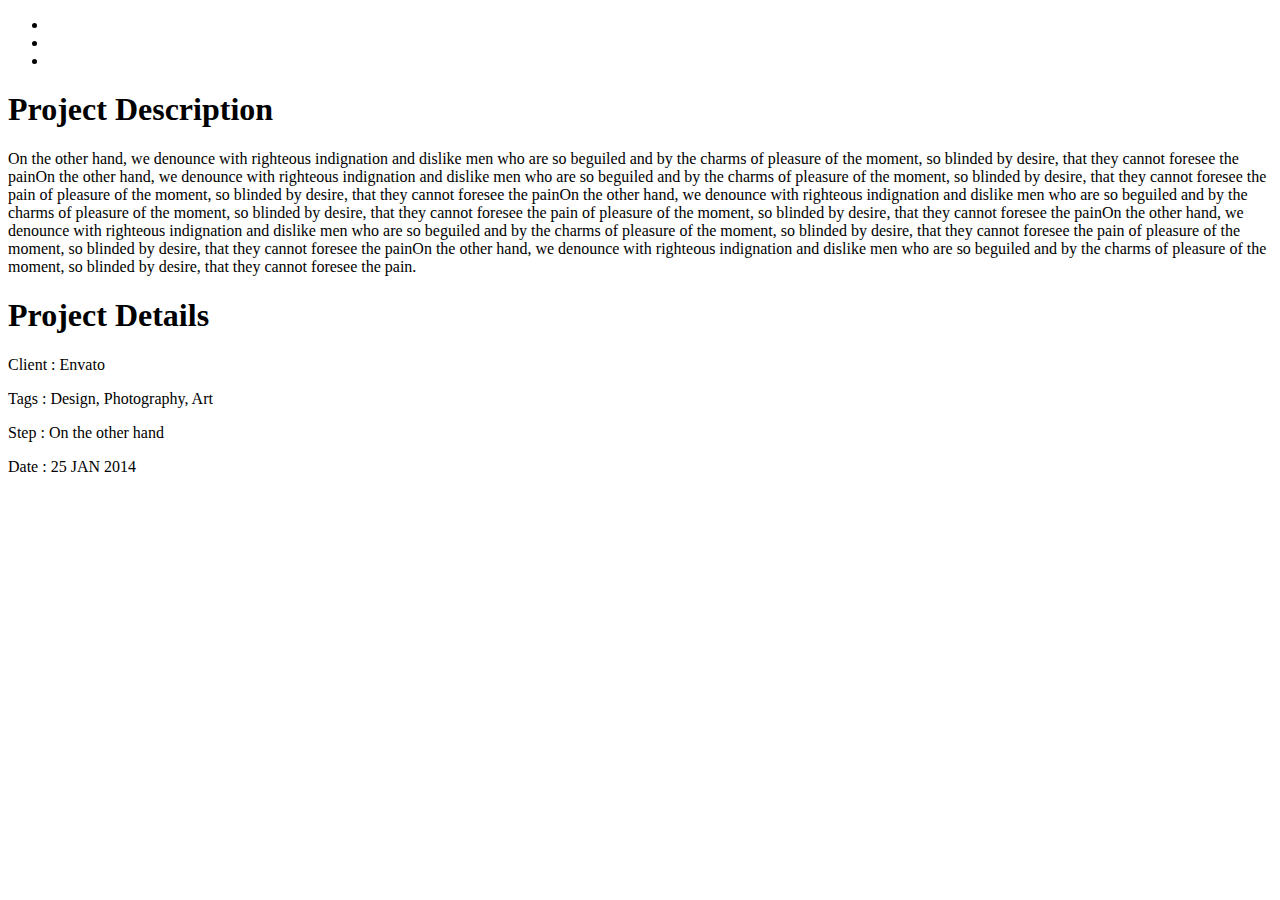
==== projects/project-1.html @ 02fd35a8 "Initial Code for Portfolio website" ====
<!DOCTYPE html>
<html lang="en">
<head>
</head>
<body>


    <section class="extended-project container">

        <div class="inner portfolio">
            <!-- Flex Slider -->
            <div class="project">
                
                <ul class="project-slides">
                    <!-- Slides -->
                    <li class="slide"><img src="images/portfolio/slide1.jpg" alt=""/> </li>
                    <li class="slide"><img src="images/portfolio/slide2.jpg" alt=""/> </li>
                    <!-- End Slides -->

                    <!-- Clear -->
                    <li class="clear"></li>
                </ul>
            </div>

            <!-- Header -->
            <h1 class="project-header bold dark condensed uppercase">Project Description</h1>

            <!-- Description -->
            <p class=" project-desc light">On the other hand, we denounce with righteous indignation and dislike men who are so beguiled and by the <span class="colored normal">charms</span> of pleasure of the moment, so blinded by desire, that they cannot foresee the painOn the other hand, we denounce with righteous indignation and dislike men who are so beguiled and by the charms of pleasure of the moment, so blinded by desire, that they cannot foresee the pain of pleasure of the moment, so blinded by desire, that they cannot foresee the painOn the other hand, we denounce with righteous indignation and dislike men who are so beguiled and by the charms of pleasure of the moment, so blinded by desire, that they cannot foresee the pain of pleasure of the moment, so blinded by desire, that they cannot foresee the painOn the other hand, we denounce with righteous indignation and dislike men who are so beguiled and by the charms of pleasure of the moment, so blinded by desire, that they cannot foresee the pain of pleasure of the moment, so blinded by desire, that they cannot foresee the painOn the other hand, we denounce with righteous indignation and dislike men who are so beguiled and by the charms of pleasure of the moment, so blinded by desire, that they cannot foresee the pain.</p>

            <!-- Header -->
            <h1 class="project-header bold dark condensed uppercase">Project Details</h1>

            <!-- Description -->
            <p class=" project-detail light"><span class="bold condensed uppercase">Client : </span>Envato</p>

            <p class=" project-detail light"><span class="bold condensed uppercase">Tags : </span>Design, Photography, Art</p>

            <p class=" project-detail light"><span class="bold condensed uppercase">Step : </span>On the other hand</p>

            <p class=" project-detail light"><span class="bold condensed uppercase">Date : </span>25 JAN 2014</p>

         </div><!-- End Inner Portfolio -->

    </section><!-- End Project -->

</body>
</html>
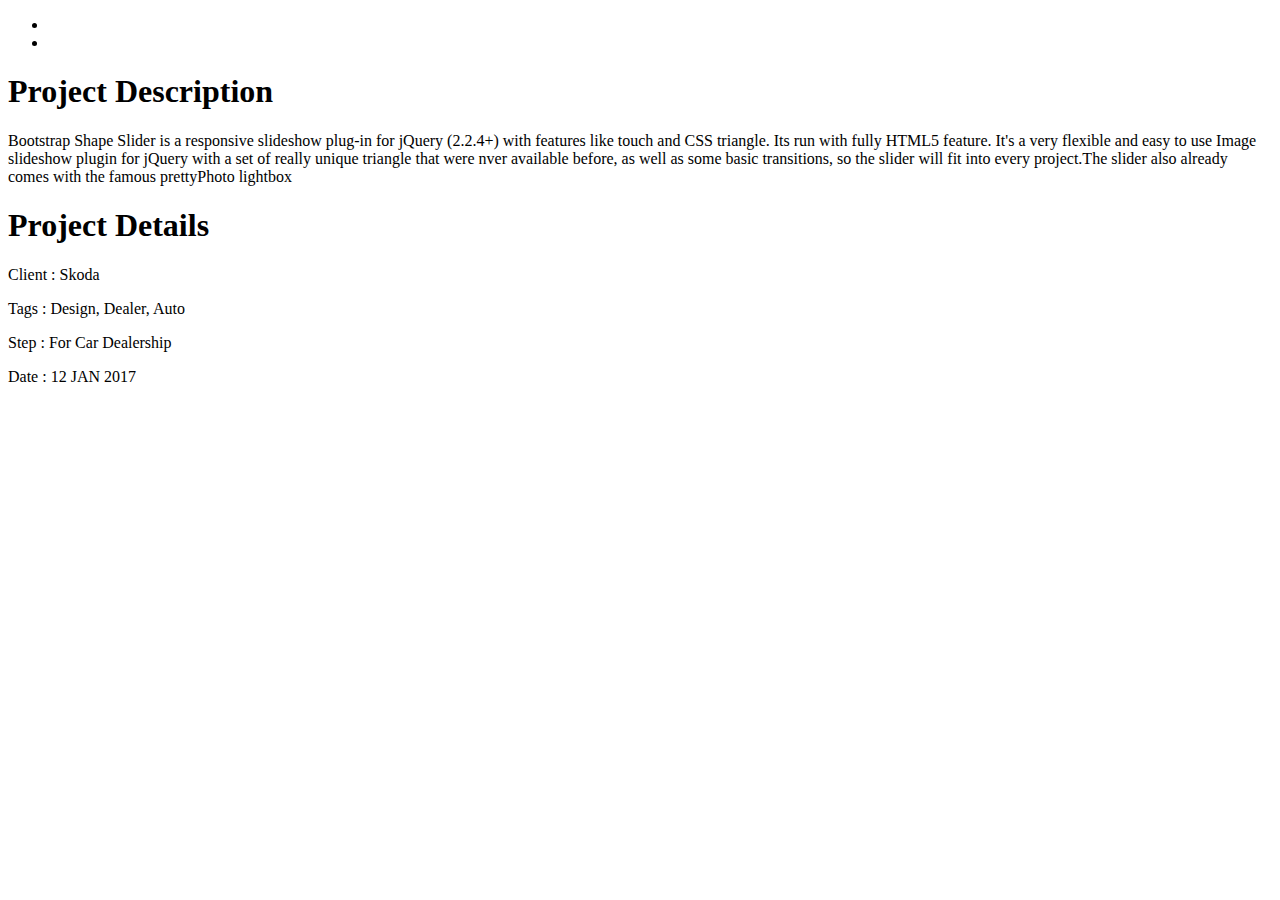
==== commit af476764: "End of portfolio project description" ====
--- a/projects/project-1.html
+++ b/projects/project-1.html
@@ -10,11 +10,11 @@
         <div class="inner portfolio">
             <!-- Flex Slider -->
             <div class="project">
-                
+
                 <ul class="project-slides">
                     <!-- Slides -->
                     <li class="slide"><img src="images/portfolio/slide1.jpg" alt=""/> </li>
-                    <li class="slide"><img src="images/portfolio/slide2.jpg" alt=""/> </li>
+                    <!-- <li class="slide"><img src="images/portfolio/slide2.jpg" alt=""/> </li> -->
                     <!-- End Slides -->
 
                     <!-- Clear -->
@@ -26,23 +26,27 @@
             <h1 class="project-header bold dark condensed uppercase">Project Description</h1>
 
             <!-- Description -->
-            <p class=" project-desc light">On the other hand, we denounce with righteous indignation and dislike men who are so beguiled and by the <span class="colored normal">charms</span> of pleasure of the moment, so blinded by desire, that they cannot foresee the painOn the other hand, we denounce with righteous indignation and dislike men who are so beguiled and by the charms of pleasure of the moment, so blinded by desire, that they cannot foresee the pain of pleasure of the moment, so blinded by desire, that they cannot foresee the painOn the other hand, we denounce with righteous indignation and dislike men who are so beguiled and by the charms of pleasure of the moment, so blinded by desire, that they cannot foresee the pain of pleasure of the moment, so blinded by desire, that they cannot foresee the painOn the other hand, we denounce with righteous indignation and dislike men who are so beguiled and by the charms of pleasure of the moment, so blinded by desire, that they cannot foresee the pain of pleasure of the moment, so blinded by desire, that they cannot foresee the painOn the other hand, we denounce with righteous indignation and dislike men who are so beguiled and by the charms of pleasure of the moment, so blinded by desire, that they cannot foresee the pain.</p>
+
+
+            <p class=" project-desc light"><span class="colored normal">Bootstrap Shape Slider</span> is a responsive slideshow plug-in for jQuery (2.2.4+) with features like touch and CSS triangle. Its run with fully HTML5 feature. It's a very flexible and easy to use Image slideshow plugin for jQuery with a set of really unique triangle that were nver available before, as well as some basic transitions, so the slider will fit into every project.The slider also already comes with the famous prettyPhoto lightbox</p>
+
+
 
             <!-- Header -->
             <h1 class="project-header bold dark condensed uppercase">Project Details</h1>
 
             <!-- Description -->
-            <p class=" project-detail light"><span class="bold condensed uppercase">Client : </span>Envato</p>
+            <p class=" project-detail light"><span class="bold condensed uppercase">Client : </span>Skoda</p>
 
-            <p class=" project-detail light"><span class="bold condensed uppercase">Tags : </span>Design, Photography, Art</p>
+            <p class=" project-detail light"><span class="bold condensed uppercase">Tags : </span>Design, Dealer, Auto</p>
 
-            <p class=" project-detail light"><span class="bold condensed uppercase">Step : </span>On the other hand</p>
+            <p class=" project-detail light"><span class="bold condensed uppercase">Step : </span>For Car Dealership</p>
 
-            <p class=" project-detail light"><span class="bold condensed uppercase">Date : </span>25 JAN 2014</p>
+            <p class=" project-detail light"><span class="bold condensed uppercase">Date : </span>12 JAN 2017</p>
 
          </div><!-- End Inner Portfolio -->
 
     </section><!-- End Project -->
 
 </body>
-</html>+</html>
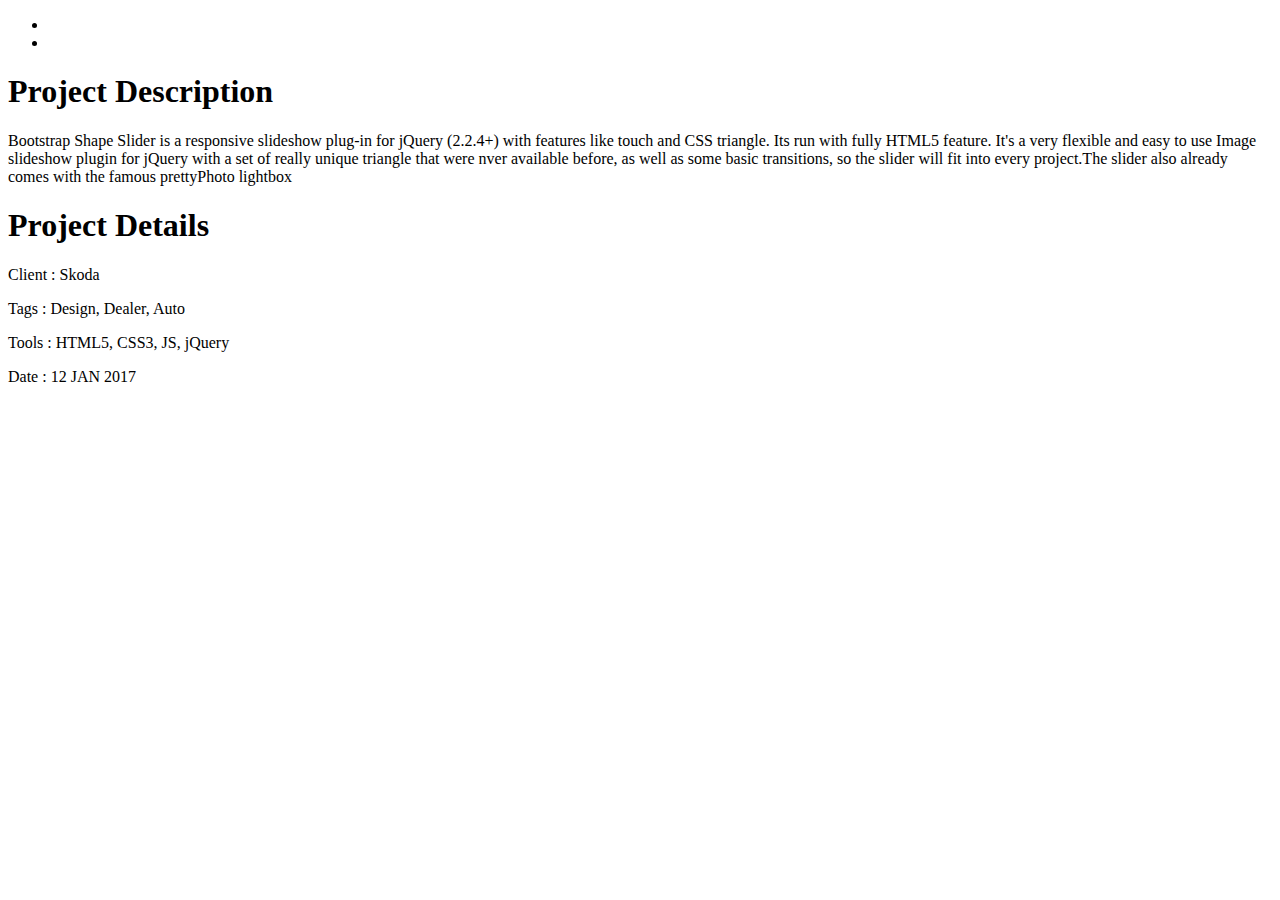
==== commit c7b3d6a0: "Final step has done" ====
--- a/projects/project-1.html
+++ b/projects/project-1.html
@@ -40,7 +40,7 @@
 
             <p class=" project-detail light"><span class="bold condensed uppercase">Tags : </span>Design, Dealer, Auto</p>
 
-            <p class=" project-detail light"><span class="bold condensed uppercase">Step : </span>For Car Dealership</p>
+            <p class=" project-detail light"><span class="bold condensed uppercase">Tools : </span>HTML5, CSS3, JS, jQuery</p>
 
             <p class=" project-detail light"><span class="bold condensed uppercase">Date : </span>12 JAN 2017</p>
 
